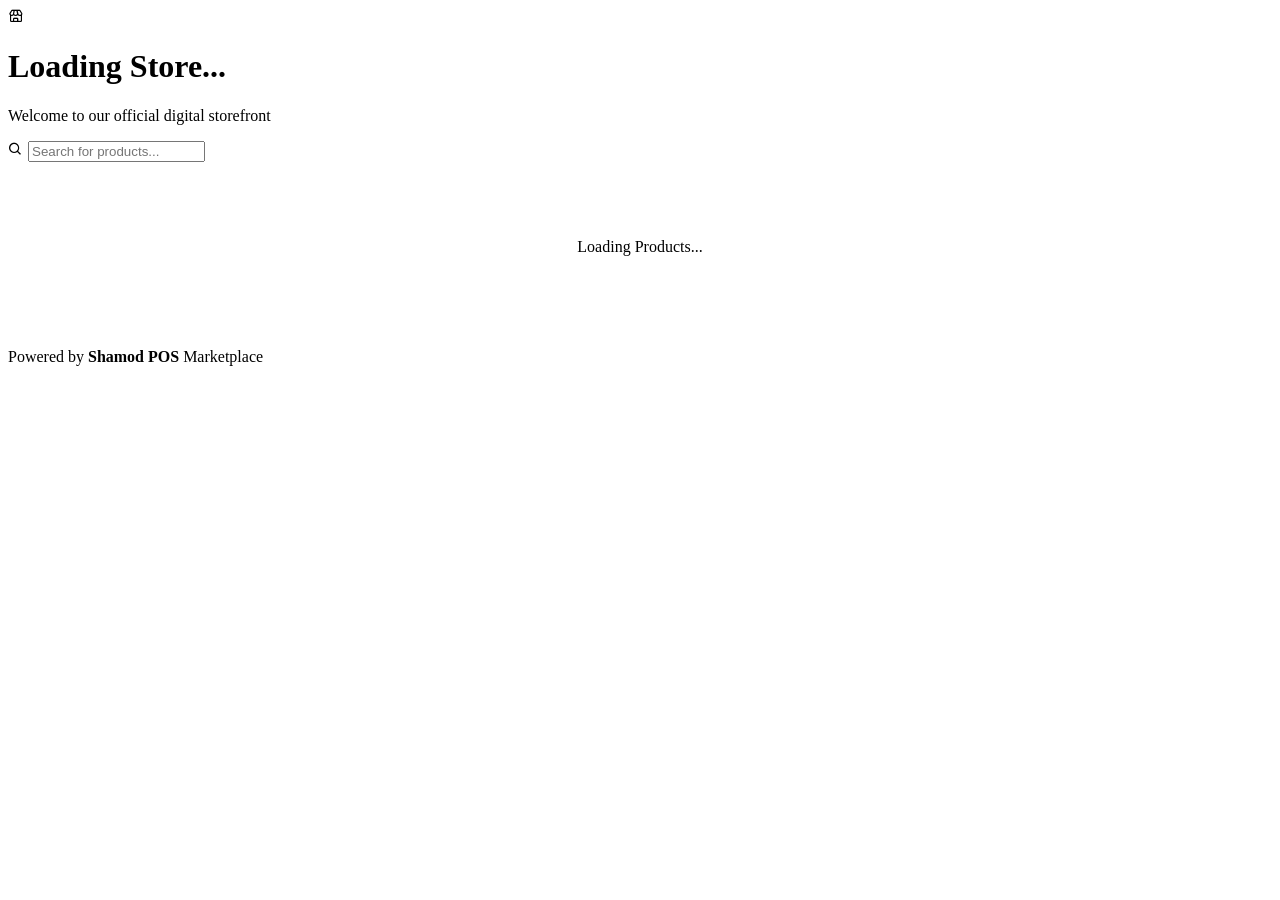
==== public/marketplace.html @ aee4562c "Add files via upload" ====
<!DOCTYPE html>
<html lang="en">
<head>
    <meta charset="UTF-8">
    <meta name="viewport" content="width=device-width, initial-scale=1.0">
    <title>Marketplace</title>
    <!-- Google Fonts: Inter -->
    <link href="https://fonts.googleapis.com/css2?family=Inter:wght@300;400;500;600;700;800&display=swap" rel="stylesheet">
    <!-- Boxicons for modern icons -->
    <link href='https://unpkg.com/boxicons@2.1.4/css/boxicons.min.css' rel='stylesheet'>
    <link rel="stylesheet" href="/marketplace.css">
</head>
<body>
    <div class="marketplace-wrapper">
        <header class="store-header" id="store-header">
            <div class="header-content">
                <div class="store-logo"><i class='bx bx-store'></i></div>
                <div class="store-info">
                    <h1 id="store-name">Loading Store...</h1>
                    <p>Welcome to our official digital storefront</p>
                </div>
            </div>
        </header>
        
        <main class="store-main">
            <div class="search-bar-container">
                <div class="search-bar">
                    <i class='bx bx-search'></i>
                    <input type="text" id="search-input" placeholder="Search for products...">
                </div>
            </div>
            
            <div class="products-grid" id="products-grid">
                <!-- Products via JS -->
            </div>
            
            <div id="no-products" style="display:none; text-align:center; padding: 40px; color: var(--text-muted);">
                <i class='bx bx-box' style="font-size: 48px; margin-bottom: 16px; opacity:0.5;"></i>
                <h2>No products found</h2>
                <p>Try adjusting your search</p>
            </div>
            
            <div id="loading-spinner" style="text-align:center; padding: 60px;">
                <div class="spinner"></div>
                <p style="margin-top: 16px; color: var(--text-muted); font-weight: 500;">Loading Products...</p>
            </div>
        </main>
        
        <footer class="store-footer">
            <p>Powered by <strong>Shamod POS</strong> Marketplace</p>
        </footer>
    </div>
    <script src="/marketplace.js"></script>
</body>
</html>
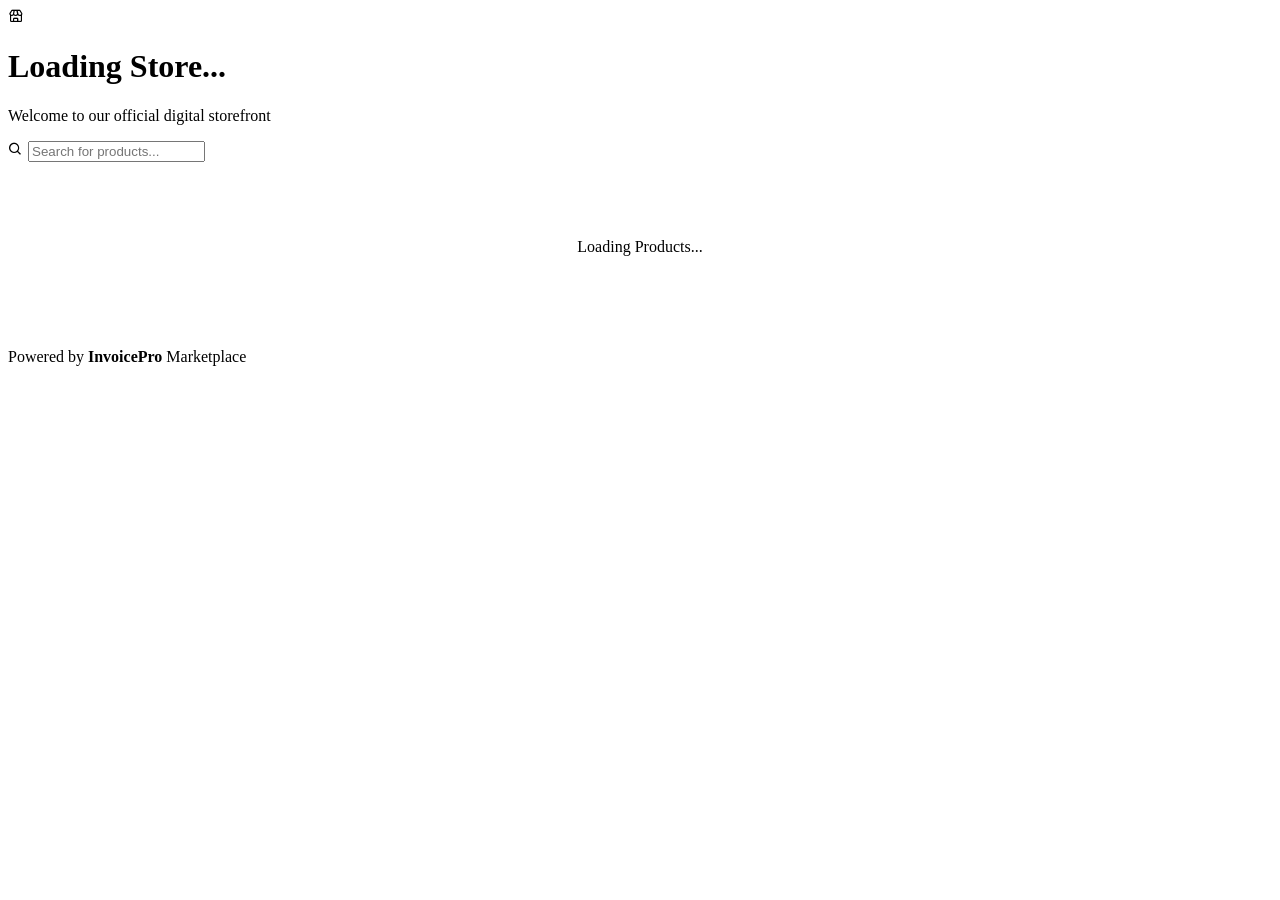
==== commit 391cef52: "Add files via upload" ====
--- a/public/marketplace.html
+++ b/public/marketplace.html
@@ -47,7 +47,7 @@
         </main>
         
         <footer class="store-footer">
-            <p>Powered by <strong>Shamod POS</strong> Marketplace</p>
+            <p>Powered by <strong>InvoicePro</strong> Marketplace</p>
         </footer>
     </div>
     <script src="/marketplace.js"></script>
